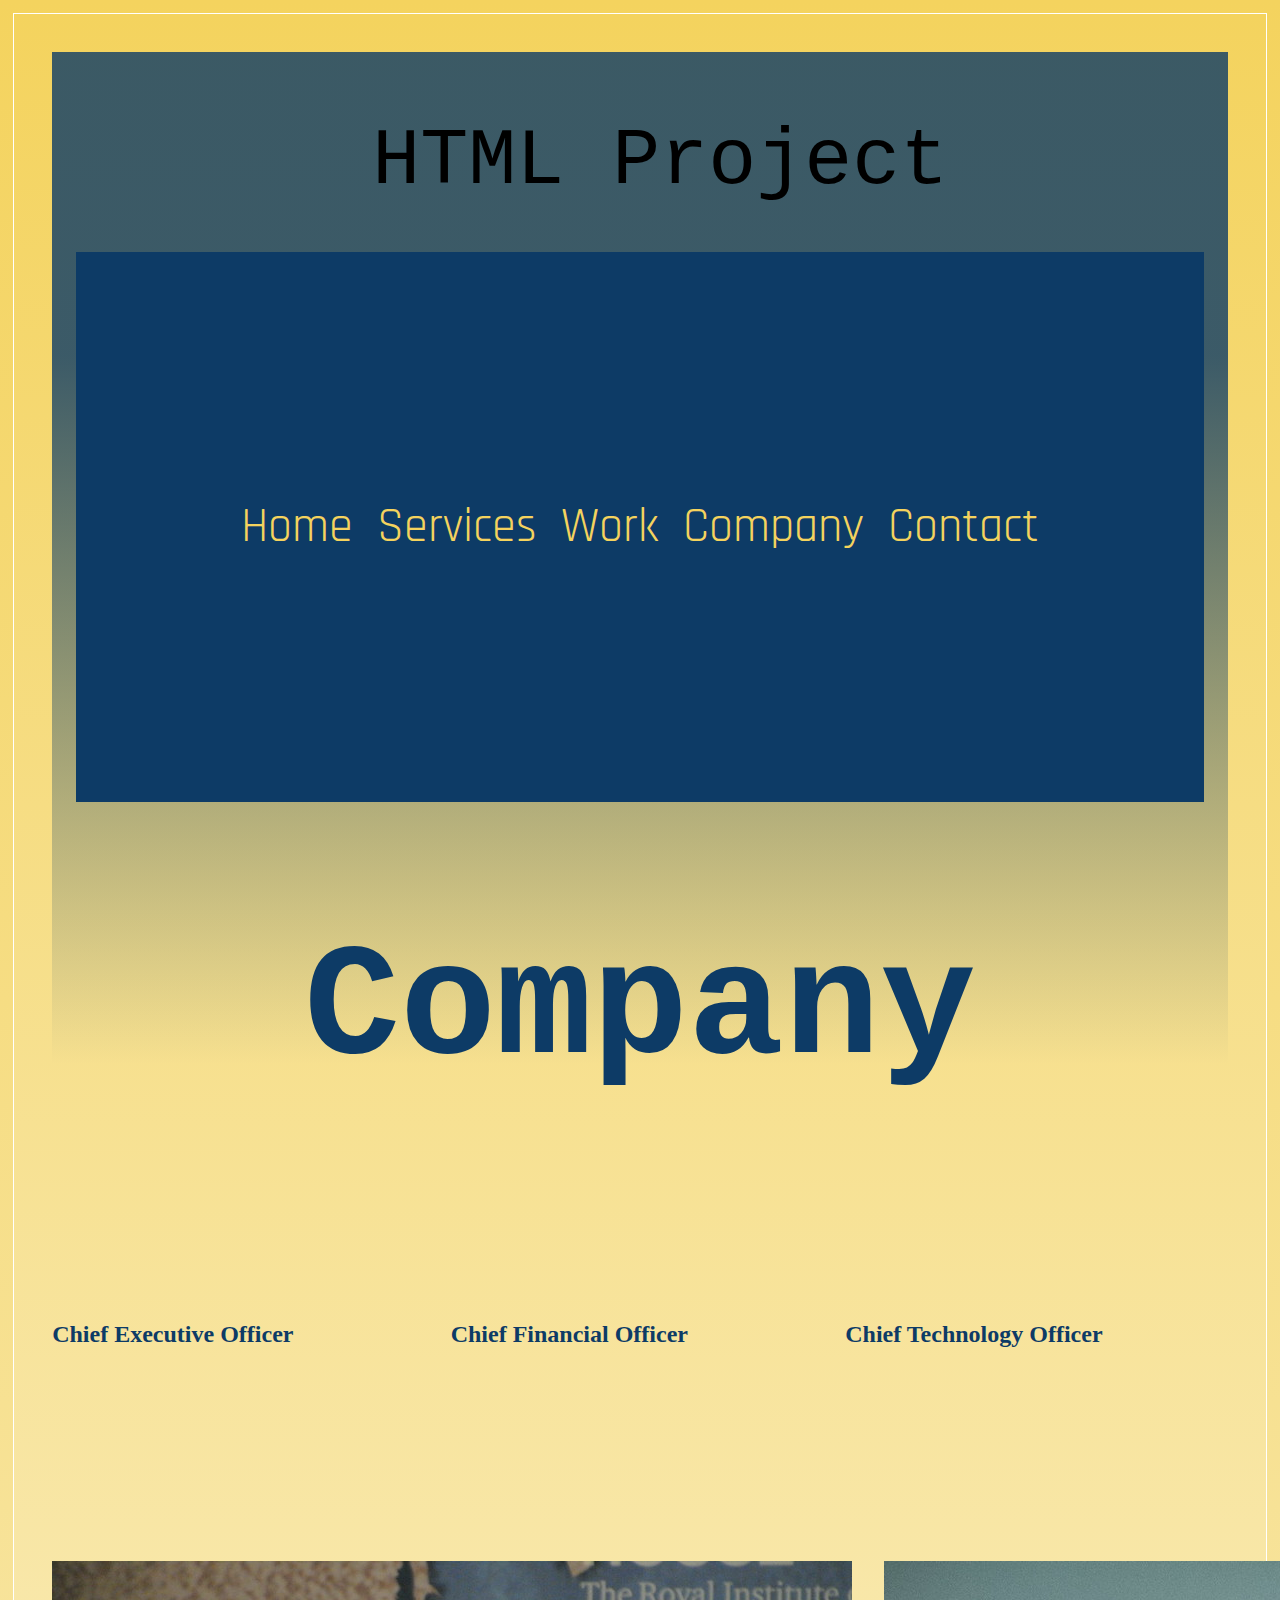
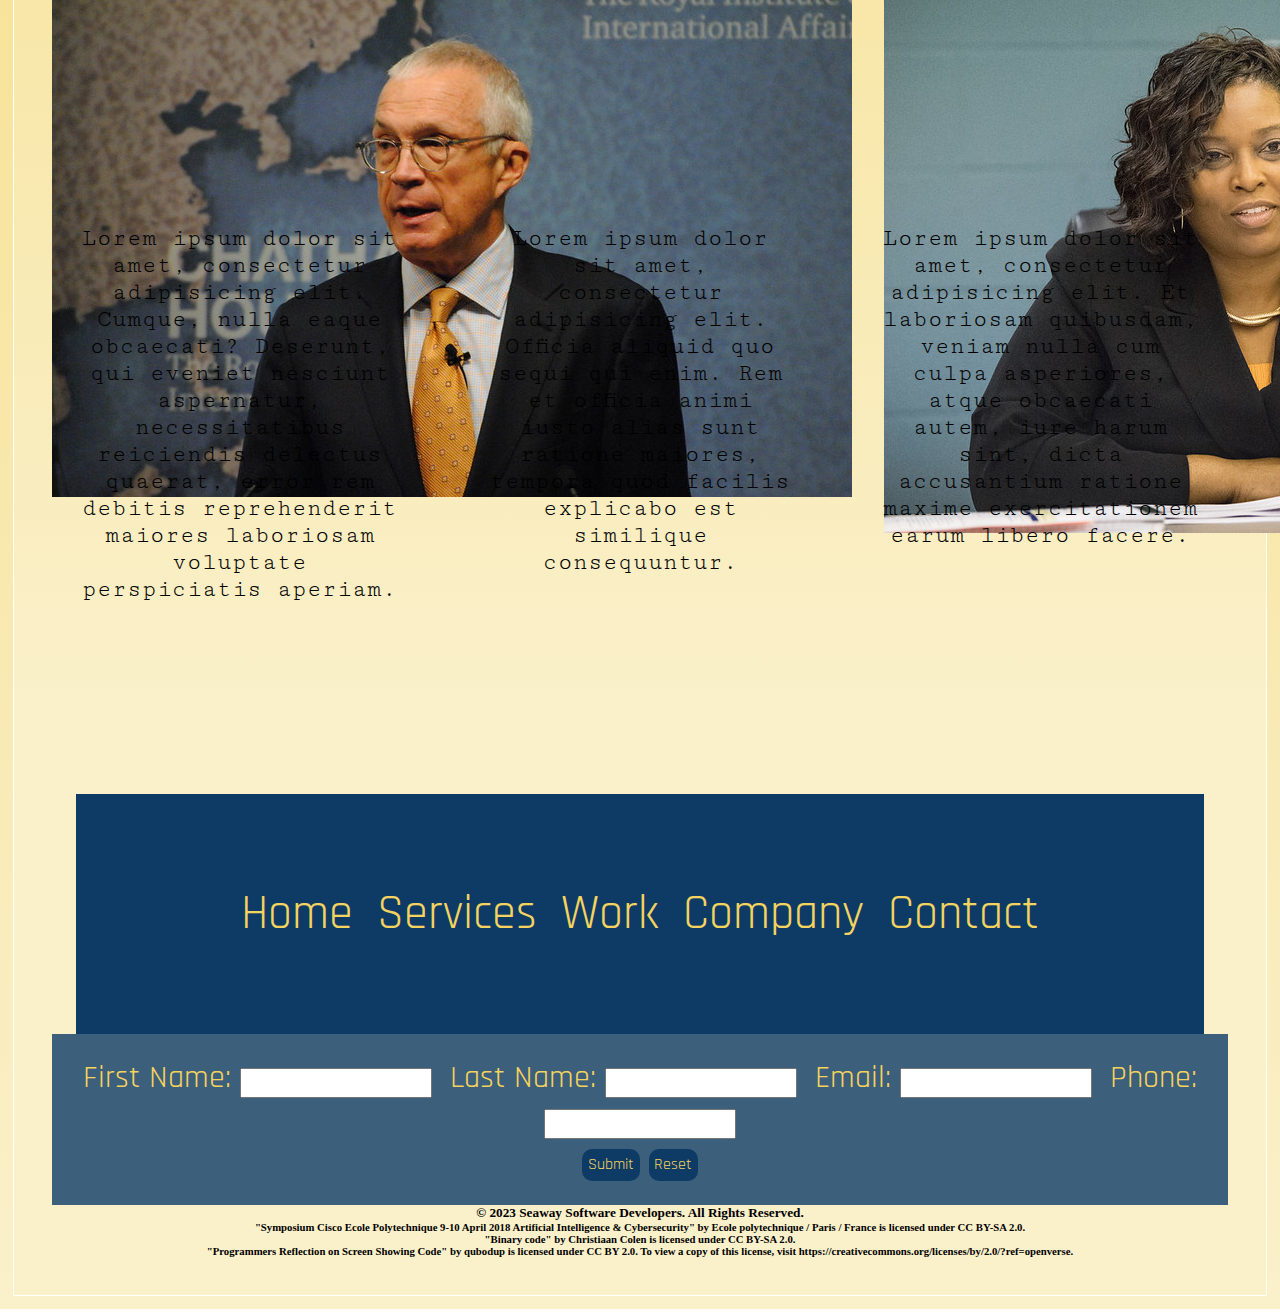
==== company.html @ ea3cfdae "thursday" ====
<!DOCTYPE html>

<html>
<head>
    <meta charset="UTF-8" lang="en">
    <meta name="description" content="Empty Page with working navigation">
    <meta name="keywords" content="HTML, CSS, Navigation"> 
    <title>HTML Skeleton</title>
    <link rel="stylesheet" href="css/styles.css">
	<link rel="stylesheet" href="css/grid.css">
	<link rel="preconnect" href="https://fonts.googleapis.com">
	<link rel="preconnect" href="https://fonts.gstatic.com" crossorigin>
	<link href="https://fonts.googleapis.com/css2?family=Chakra+Petch:wght@300&display=swap" rel="stylesheet">
	<link rel="preconnect" href="https://fonts.googleapis.com">
	<link rel="preconnect" href="https://fonts.gstatic.com" crossorigin>
	<link href="https://fonts.googleapis.com/css2?family=Cutive+Mono&display=swap" rel="stylesheet">
	<link rel="preconnect" href="https://fonts.googleapis.com">
	<link rel="preconnect" href="https://fonts.gstatic.com" crossorigin>
	<link href="https://fonts.googleapis.com/css2?family=Rajdhani:wght@600&display=swap" rel="stylesheet">
</head>

<body>
	<div id="homePage">
	
	<blockquote id="home">HTML Project</blockquote>
	
	<header>
        <nav>
            <ul>
                <li><a href="index.html">Home</a></li>
                <li><a href="service.html">Services</a></li>
                <li><a href="work.html">Work</a></li>
                <li><a href="company.html">Company</a></li>
                <li><a href="contact.html">Contact</a></li>
            </ul> 
        </nav>
		
		<h1 id="pageName">Company</h1>
        
    </header>

		<container>
    <main>
		<div class="parent">
		<h2>Chief Executive Officer</h2>
		<h2>Chief Financial Officer</h2>
		<h2>Chief Technology Officer</h2>
		</div>
		
		<div class="parent">
			<img src="images/CEO.jpg" alt="CEO" class="child5">
			<img src="images/CFO.jpg" alt="CFO" class="child5">
			<img src="images/CTO.jpeg" alt="CTO" class="child5">
		</div>
		
		
		
		<div class="parent">
			<p class="childTxt">Lorem ipsum dolor sit amet, consectetur adipisicing elit. Cumque, nulla eaque obcaecati? Deserunt, qui eveniet nesciunt aspernatur, necessitatibus reiciendis delectus quaerat, error rem debitis reprehenderit maiores laboriosam voluptate perspiciatis aperiam.</p>
			
			<p class="childTxt">Lorem ipsum dolor sit amet, consectetur adipisicing elit. Officia aliquid quo sequi qui enim. Rem et officia animi iusto alias sunt ratione maiores, tempora quod facilis explicabo est similique consequuntur.</p>
			
			<p class="childTxt">Lorem ipsum dolor sit amet, consectetur adipisicing elit. Et laboriosam quibusdam, veniam nulla cum culpa asperiores, atque obcaecati autem, iure harum sint, dicta accusantium ratione maxime exercitationem earum libero facere.</p>
		</div>
    </main>
		</container>
		
    <footer>
		<nav id="fNav">
            <ul>
                <li><a href="index.html">Home</a></li>
                <li><a href="service.html">Services</a></li>
                <li><a href="work.html">Work</a></li>
                <li><a href="company.html">Company</a></li>
                <li><a href="contact.html">Contact</a></li>
            </ul> 
        </nav>
		
		<form action="mailto:email@seawaysoftdev.org" method="get">
			<label for="fName">First Name:</label>
			<input type="text" name="fName">&nbsp;
			
			<label for="lName">Last Name:</label>
			<input type="text" name="lName">&nbsp;
			
			<label for="email">Email:</label>
			<input type="email" name="email">&nbsp;
			
			<label for="phone">Phone:</label>
			<input type="number" name="phone"> 
			<br>
			<input type="submit" value="Submit" id="submit">
			<input type="reset" value="Reset" id="reset">
			
		</form>
		<div id="credit">
		<h5>&copy; 2023 Seaway Software Developers. All Rights Reserved.</h5>
			
		<h6>"Symposium Cisco Ecole Polytechnique 9-10 April 2018 Artificial Intelligence &amp; Cybersecurity" by Ecole polytechnique / Paris / France is licensed under CC BY-SA 2.0.</h6>
		<h6>"Binary code" by Christiaan Colen is licensed under CC BY-SA 2.0.</h6>
		<h6>"Programmers Reflection on Screen Showing Code" by qubodup is licensed under CC BY 2.0. To view a copy of this license, visit https://creativecommons.org/licenses/by/2.0/?ref=openverse.</h6>
		
		</div>
	</footer>
		
	</div>
</body>

</html>
---- css/styles.css ----
* {
    margin: 0;
    padding: 0;
}

/*
0D3B66 - Blue
FAF0CA - Tan
F4D35E - Gold
*/

body {
	background-image: linear-gradient(#F4D35E, #FAF0CA);
}

#homePage {
	margin: 1%;
	padding: 3%;
	background-image: linear-gradient(#F4D35E, #FAF0CA 80%);
	border: solid .1em #FFF;
}

h1, h2 {
    color: #0d3b66;
}

#pageName {
	margin-top: 10%;
	margin-bottom: -20%;
	font-size: 10em;
	font-family: 'Chivo Mono', monospace;
}

#home {
	margin-left: 25%;
}

#contact {
	margin-left: 20%;
}


blockquote {
	font-size: 5em;
    color: #000;
	position: absolute;
	margin-top: 5%;
	z-index: 1;
	font-family: 'Chivo Mono', monospace;
	display: block;
	text-align: center;
}

table {
    padding: 0;
}

header {
	padding: 200px 0px;
	background-image: linear-gradient(#0D3B66CC 30%, transparent);
	margin-bottom: 16em;
	text-align: center;
}

nav {
    background-color: #0D3B66;
	text-align: center;
	margin: 0 2%;
	padding: 200px 0px;
}

nav ul {
    padding: 3%;
}

nav li {
    display: inline-block;
	padding: 10px;
}

nav li a {
    color: #f4d35e;
    font-size: 3em;
	text-decoration: none;
	font-family: 'Rajdhani', sans-serif;
}

nav li a:hover {
    color: white;
}

container {
	width: 80%;
	position: relative;
	margin: 0 auto;
}

p {
	font-family: 'Cutive Mono', monospace;
	font-size: 1.5em;
	padding: 1em;
}

#one, #three {
	text-align: right;
	padding-left: 45%;
	padding-right: 10em;
	display: block;
	background-color: #F4D35E;
}


#two {
	text-align: left;
	padding-right: 45%;
	padding-left: 10em;
	background-color: #0D3B66CC;
}

#fNav {
	margin-top: 10em;
	padding: 3em;
	font-size: 1em;
}

h5 {
	text-align: center;
}

button {
	width: 85%;
	height: 5%;
	padding: 1%;
	border-radius: 2em;
	font-size: 1.5em;
	font-family: 'Cutive Mono', monospace;
	margin-bottom: 10%;
	margin-top: 1%;
	margin-left: 7%;
	border: none;
}

#b1, #b3 {
	background-color: #0D3B66;
}

#b1 a, #b3 a {
	color: #F4D35E;
	text-decoration: none;
}

#b1:hover, #b3:hover {
	background-color: #0d3b66cc;
}

#b2 {
	background-color: #F4D35E;
}

#b2 a {
	color: #0D3B66;
	text-decoration: none;
}

#b2:hover {
	background-color: #F4D35Ecc;
}

iframe {
	margin-bottom: 10%;
}

#content4 {
	text-align: center;
}

#contactInfo {
	background-color: #0D3B66;
	color: #F4D35E;
	margin-bottom: 10%;
}

#contactInfo a {
	color: #F4D35E;
}

#contactInfo a:hover {
	color: white;
}

footer {
	margin-top: 30%;
}

#submit, #reset {
	font-size: .5em;
	background-color: #0D3B66;
	border: none;
	border-radius: 10px;
	color: #F4D35E;
	font-family: 'Rajdhani', sans-serif;
}

form {
	font-size: 2em;
	display: block;
	background-color: #0D3B66CC;
	text-align: center;
	padding: 2%;
	color: #F4D35E;
	font-family: 'Rajdhani', sans-serif;
}

input {
	padding: .5%;
}

#credit {
	text-align: center;
}
---- css/grid.css ----
.parent {
	display: grid;
	grid-template-columns: auto auto auto;
	grid-template-rows: 15em;
	grid-column-gap: 2em;
	grid-row-gap: 1em;
}

.child {
	width: 25em;
	height: 30em;
	margin: 0 auto;
	border-radius: 10em;
}

.childTxt {
	text-align: center;
}

.child2 {
	width: 10em;
	height: 3em;
	margin: 0 auto;
}

.child2:hover {
	background-color: #ffffff99;
}

.child2 a {
	color: #000;
	text-decoration: none;
}

/*_____________________________________________________*/


.parent2 {
	display: grid;
	grid-template-columns: auto auto auto;
	grid-template-rows: 15em;
	grid-column-gap: 3em;
	grid-row-gap: 1em;
}

.child3 {
	width: 20em;
	height: 20em;
	margin: 2% auto;
}

.child4 {
	width: 20em;
	height: 20em;
	margin: 30% auto;
	text-align: center;
	font-family: 'Cutive Mono', monospace;
	color: #0D3B66;
	font-size: 1.1em;
}

.child5 {
	
}
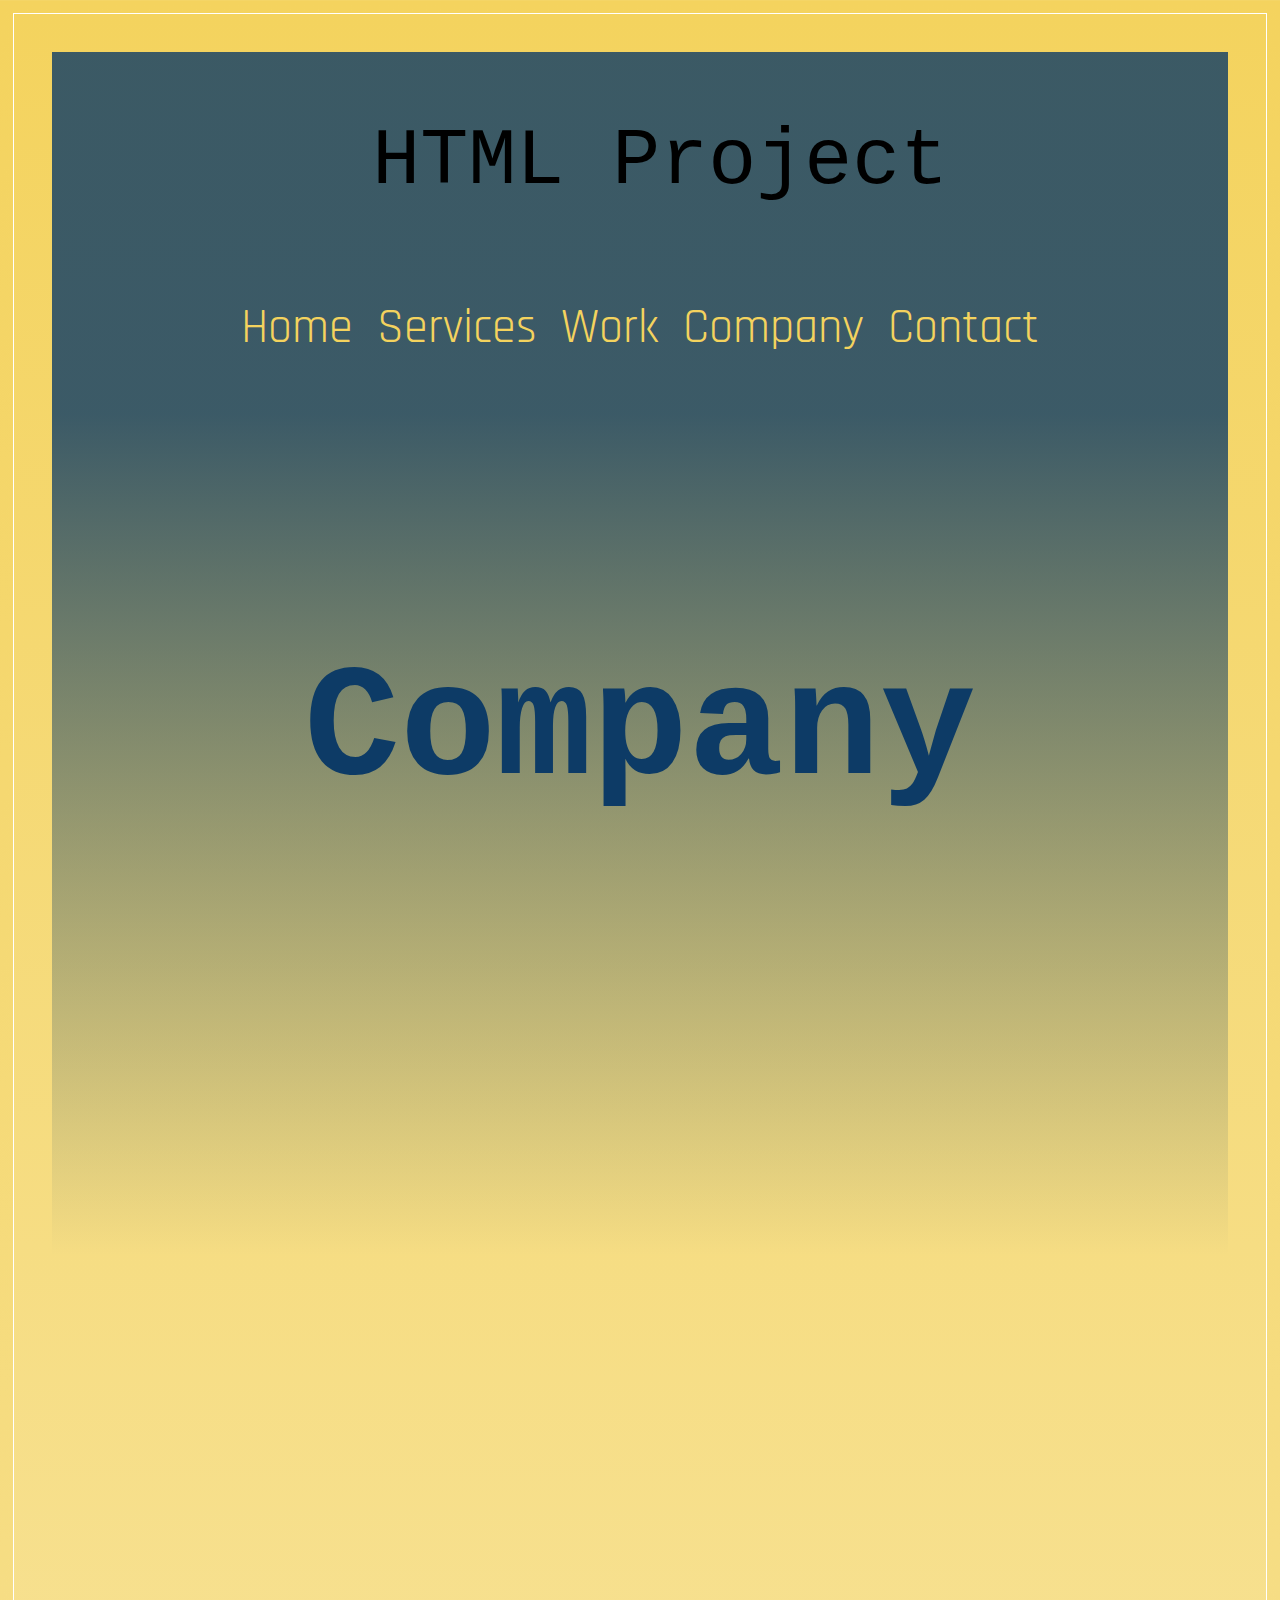
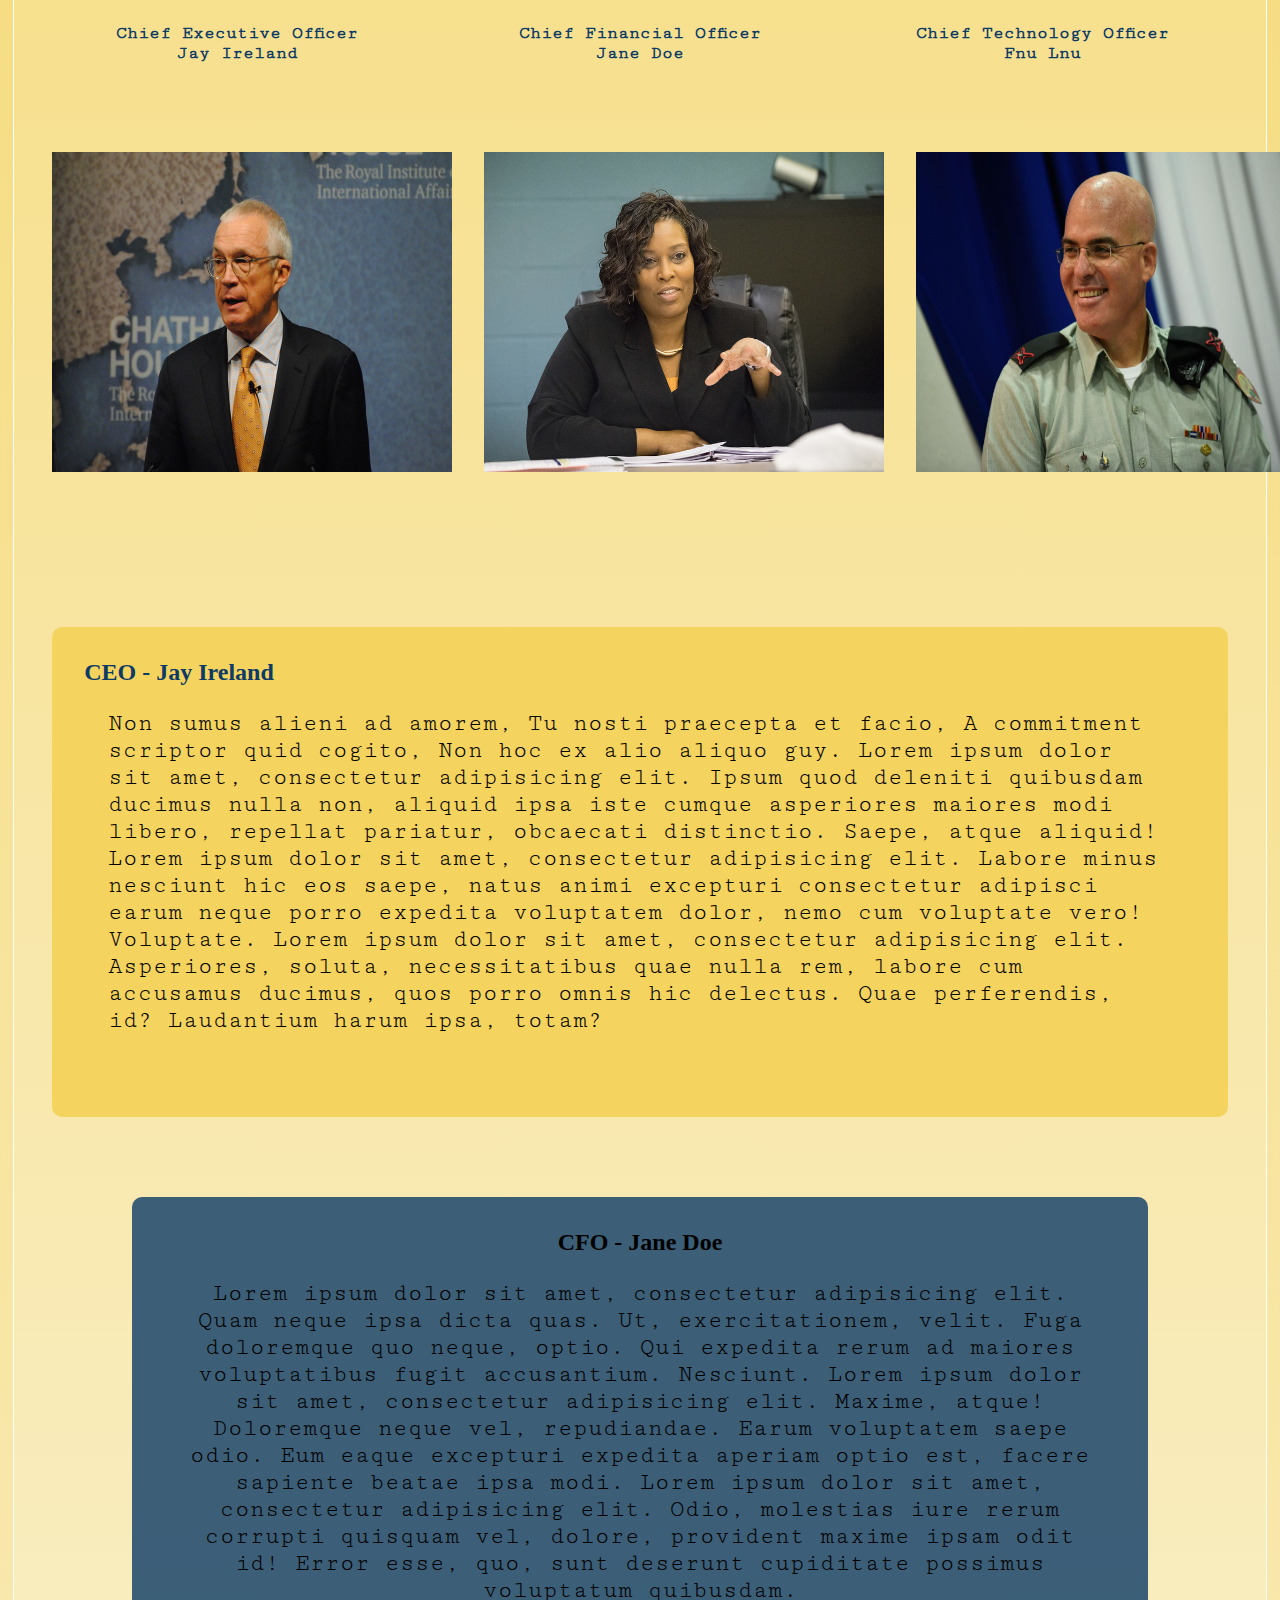
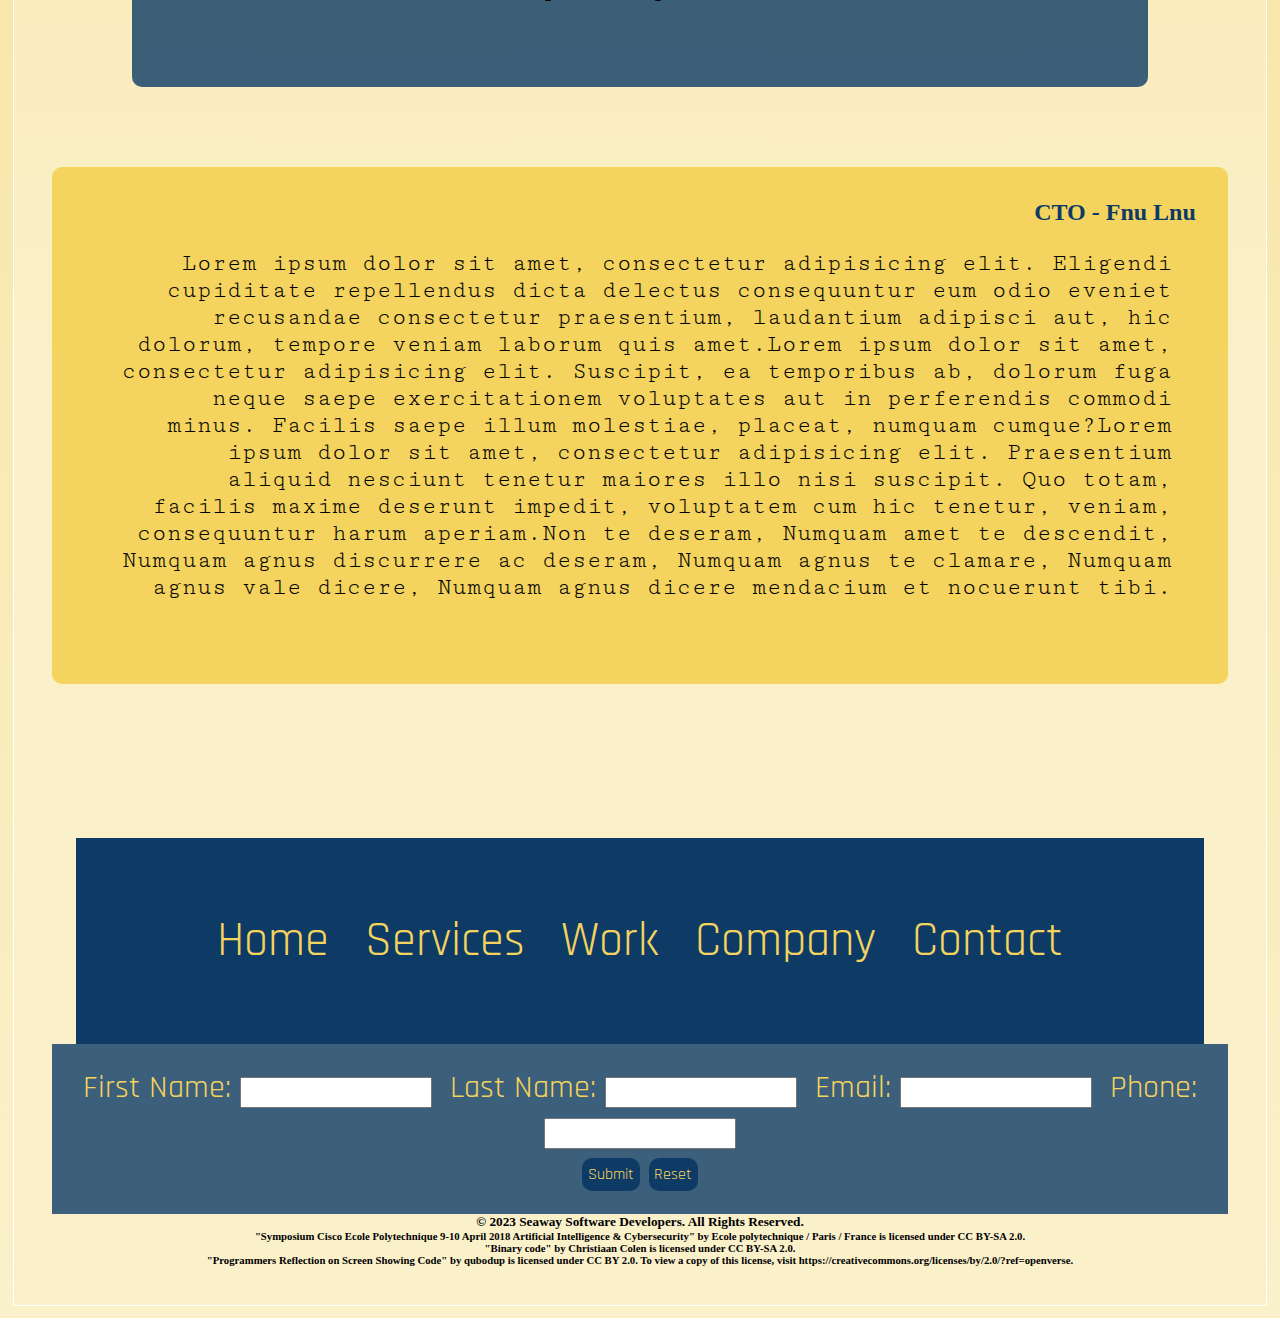
==== commit f93d5a45: "test" ====
--- a/company.html
+++ b/company.html
@@ -5,6 +5,7 @@
     <meta charset="UTF-8" lang="en">
     <meta name="description" content="Empty Page with working navigation">
     <meta name="keywords" content="HTML, CSS, Navigation"> 
+	<meta name="viewport" content="width=device-width, initial-scale=1">
     <title>HTML Skeleton</title>
     <link rel="stylesheet" href="css/styles.css">
 	<link rel="stylesheet" href="css/grid.css">
@@ -25,7 +26,7 @@
 	<blockquote id="home">HTML Project</blockquote>
 	
 	<header>
-        <nav>
+        <nav id="hNav">
             <ul>
                 <li><a href="index.html">Home</a></li>
                 <li><a href="service.html">Services</a></li>
@@ -42,9 +43,12 @@
 		<container>
     <main>
 		<div class="parent">
-		<h2>Chief Executive Officer</h2>
-		<h2>Chief Financial Officer</h2>
-		<h2>Chief Technology Officer</h2>
+		<h2 class="child4">Chief Executive Officer<br>
+			Jay Ireland</h2>
+		<h2 class="child4">Chief Financial Officer<br>
+			Jane Doe</h2>
+		<h2 class="child4">Chief Technology Officer<br>
+			Fnu Lnu</h2>
 		</div>
 		
 		<div class="parent">
@@ -53,15 +57,36 @@
 			<img src="images/CTO.jpeg" alt="CTO" class="child5">
 		</div>
 		
+		<div id="c1">
+			<h2>CEO - Jay Ireland</h2>
+			<p>
+			Non sumus alieni ad amorem, Tu nosti praecepta et facio, A commitment scriptor quid cogito, Non hoc ex alio aliquo guy. Lorem ipsum dolor sit amet, consectetur adipisicing elit. Ipsum quod deleniti quibusdam ducimus nulla non, aliquid ipsa iste cumque asperiores maiores modi libero, repellat pariatur, obcaecati distinctio. Saepe, atque aliquid! Lorem ipsum dolor sit amet, consectetur adipisicing elit. Labore minus nesciunt hic eos saepe, natus animi excepturi consectetur adipisci earum neque porro expedita voluptatem dolor, nemo cum voluptate vero! Voluptate. Lorem ipsum dolor sit amet, consectetur adipisicing elit. Asperiores, soluta, necessitatibus quae nulla rem, labore cum accusamus ducimus, quos porro omnis hic delectus. Quae perferendis, id? Laudantium harum ipsa, totam?<br>
+			<br>
+			</p>
+		</div>
+		
+		<div id="c2">
+			<h2>CFO - Jane Doe</h2>
+			<p>Lorem ipsum dolor sit amet, consectetur adipisicing elit. Quam neque ipsa dicta quas. Ut, exercitationem, velit. Fuga doloremque quo neque, optio. Qui expedita rerum ad maiores voluptatibus fugit accusantium. Nesciunt. Lorem ipsum dolor sit amet, consectetur adipisicing elit. Maxime, atque! Doloremque neque vel, repudiandae. Earum voluptatem saepe odio. Eum eaque excepturi expedita aperiam optio est, facere sapiente beatae ipsa modi. Lorem ipsum dolor sit amet, consectetur adipisicing elit. Odio, molestias iure rerum corrupti quisquam vel, dolore, provident maxime ipsam odit id! Error esse, quo, sunt deserunt cupiditate possimus voluptatum quibusdam.<br>
+			<br>
+			</p>
+		</div>
+		
+		<div id="c3">
+			<h2>CTO - Fnu Lnu</h2>
+			<p>Lorem ipsum dolor sit amet, consectetur adipisicing elit. Eligendi cupiditate repellendus dicta delectus consequuntur eum odio eveniet recusandae consectetur praesentium, laudantium adipisci aut, hic dolorum, tempore veniam laborum quis amet.Lorem ipsum dolor sit amet, consectetur adipisicing elit. Suscipit, ea temporibus ab, dolorum fuga neque saepe exercitationem voluptates aut in perferendis commodi minus. Facilis saepe illum molestiae, placeat, numquam cumque?Lorem ipsum dolor sit amet, consectetur adipisicing elit. Praesentium aliquid nesciunt tenetur maiores illo nisi suscipit. Quo totam, facilis maxime deserunt impedit, voluptatem cum hic tenetur, veniam, consequuntur harum aperiam.Non te deseram, Numquam amet te descendit, Numquam agnus discurrere ac deseram, Numquam agnus te clamare, Numquam agnus vale dicere, Numquam agnus dicere mendacium et nocuerunt tibi.<br>
+			<br>
+			</p>
+		</div>
+
+		<br>
 		
 		
-		<div class="parent">
-			<p class="childTxt">Lorem ipsum dolor sit amet, consectetur adipisicing elit. Cumque, nulla eaque obcaecati? Deserunt, qui eveniet nesciunt aspernatur, necessitatibus reiciendis delectus quaerat, error rem debitis reprehenderit maiores laboriosam voluptate perspiciatis aperiam.</p>
-			
-			<p class="childTxt">Lorem ipsum dolor sit amet, consectetur adipisicing elit. Officia aliquid quo sequi qui enim. Rem et officia animi iusto alias sunt ratione maiores, tempora quod facilis explicabo est similique consequuntur.</p>
-			
-			<p class="childTxt">Lorem ipsum dolor sit amet, consectetur adipisicing elit. Et laboriosam quibusdam, veniam nulla cum culpa asperiores, atque obcaecati autem, iure harum sint, dicta accusantium ratione maxime exercitationem earum libero facere.</p>
-		</div>
+		
+		
+		
+		<br>
+		
     </main>
 		</container>
 		
--- a/css/styles.css
+++ b/css/styles.css
@@ -25,20 +25,16 @@
 }
 
 #pageName {
-	margin-top: 10%;
-	margin-bottom: -20%;
+	margin: 20%;
 	font-size: 10em;
 	font-family: 'Chivo Mono', monospace;
+	display: block;
+	text-align: center;
 }
 
 #home {
 	margin-left: 25%;
 }
-
-#contact {
-	margin-left: 20%;
-}
-
 
 blockquote {
 	font-size: 5em;
@@ -62,30 +58,30 @@
 	text-align: center;
 }
 
-nav {
+ nav #hNav {
     background-color: #0D3B66;
 	text-align: center;
 	margin: 0 2%;
-	padding: 200px 0px;
-}
-
-nav ul {
+	padding: 0px;
+}
+
+#hNav ul {
     padding: 3%;
 }
 
-nav li {
+#hNav li {
     display: inline-block;
 	padding: 10px;
 }
 
-nav li a {
+#hNav li a {
     color: #f4d35e;
     font-size: 3em;
 	text-decoration: none;
 	font-family: 'Rajdhani', sans-serif;
 }
 
-nav li a:hover {
+#hNav li a:hover {
     color: white;
 }
 
@@ -115,6 +111,34 @@
 	padding-right: 45%;
 	padding-left: 10em;
 	background-color: #0D3B66CC;
+}
+
+#c1 {
+	margin-top: 20%;
+	text-align: left;
+}
+
+#c2 {
+	text-align: center;
+	margin: 5em;
+	background-color: #0D3B66CC;
+	border-radius: 10px;
+	padding: 2em;
+}
+
+#c2 h2 {
+	color: #000;
+}
+
+#c1, #c3 {
+	background-color: #F4D35E;
+	border-radius: 10px;
+	padding: 2em;
+}
+
+#c3 {
+	margin-bottom: 10%;
+	text-align: right;
 }
 
 #fNav {
@@ -177,7 +201,7 @@
 #contactInfo {
 	background-color: #0D3B66;
 	color: #F4D35E;
-	margin-bottom: 10%;
+	margin: 10%;
 }
 
 #contactInfo a {
@@ -188,9 +212,6 @@
 	color: white;
 }
 
-footer {
-	margin-top: 30%;
-}
 
 #submit, #reset {
 	font-size: .5em;
@@ -217,4 +238,31 @@
 
 #credit {
 	text-align: center;
-}+}
+
+#fNav {
+	text-align: center;
+	margin: 0 2%;
+	padding: 2%;
+	background-color: #0D3B66;
+}
+
+#fNav ul {
+    padding: 3%;
+}
+
+#fNav li {
+    display: inline-block;
+	padding: 1em;
+}
+
+#fNav li a {
+    color: #f4d35e;
+    font-size: 3em;
+	text-decoration: none;
+	font-family: 'Rajdhani', sans-serif;
+}
+
+#fNav li a:hover {
+    color: white;
+}
--- a/css/grid.css
+++ b/css/grid.css
@@ -46,7 +46,19 @@
 .child3 {
 	width: 20em;
 	height: 20em;
-	margin: 2% auto;
+	margin: 0 auto;
+	position: relative;
+	margin-left: 5%;
+}
+
+h2 .child4 {
+	font-family: 'Rajdhani', sans-serif;
+	width: 25em;
+	height: 20em;
+	margin: 30% auto;
+	text-align: center;
+	color: #0D3B66;
+	font-size: 1.1em;
 }
 
 .child4 {
@@ -59,6 +71,11 @@
 	font-size: 1.1em;
 }
 
+
+
 .child5 {
-	
+	width: 25em;
+	height: 20em;
+	margin: 0 auto;
+	margin-bottom: 20%;
 }